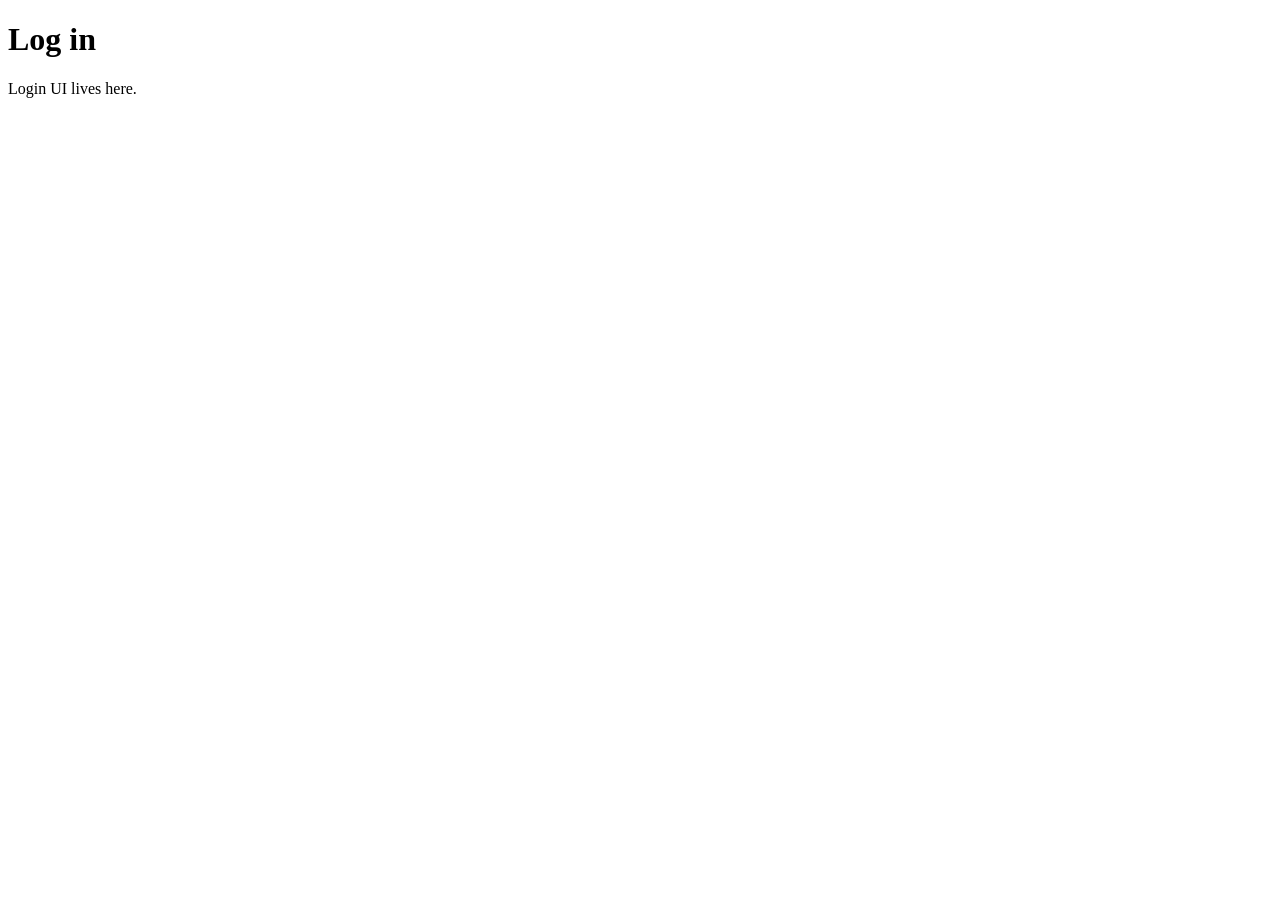
==== frontend/login.html @ e13bc44e "dining: auth middleware + /login page + /api/whoami (Task 10)" ====
<!DOCTYPE html>
<html lang="en">
<head>
  <meta charset="UTF-8" />
  <title>Log in · NYC Dining</title>
  <link rel="stylesheet" href="/css/app.css" />
</head>
<body>
  <main><h1>Log in</h1><p>Login UI lives here.</p></main>
</body>
</html>
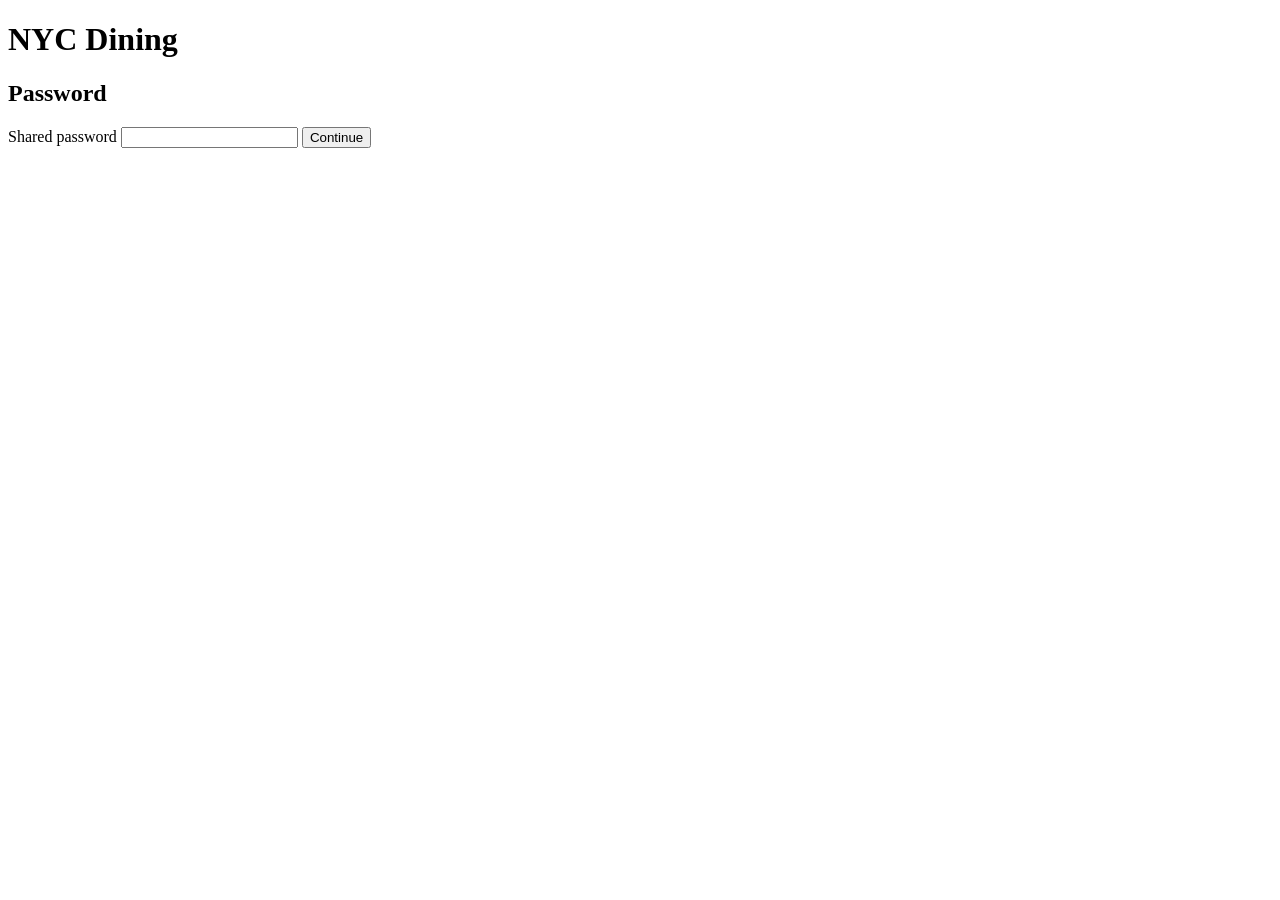
==== commit 7a7b8a05: "dining: login UI with password + name picker (Task 11)" ====
--- a/frontend/login.html
+++ b/frontend/login.html
@@ -2,10 +2,39 @@
 <html lang="en">
 <head>
   <meta charset="UTF-8" />
+  <meta name="viewport" content="width=device-width, initial-scale=1.0" />
   <title>Log in · NYC Dining</title>
   <link rel="stylesheet" href="/css/app.css" />
 </head>
 <body>
-  <main><h1>Log in</h1><p>Login UI lives here.</p></main>
+  <main class="auth">
+    <h1>NYC Dining</h1>
+
+    <section id="password-step">
+      <h2>Password</h2>
+      <form id="password-form">
+        <label>
+          <span>Shared password</span>
+          <input type="password" name="password" autocomplete="current-password" required />
+        </label>
+        <button type="submit">Continue</button>
+        <p id="password-error" class="error" hidden></p>
+      </form>
+    </section>
+
+    <section id="name-step" hidden>
+      <h2>Who's this?</h2>
+      <ul id="name-list"></ul>
+      <form id="new-name-form">
+        <label>
+          <span>Or add a new name</span>
+          <input type="text" name="display_name" maxlength="50" pattern="[A-Za-z0-9 ._-]+" required />
+        </label>
+        <button type="submit">Continue as new</button>
+        <p id="name-error" class="error" hidden></p>
+      </form>
+    </section>
+  </main>
+  <script src="/js/login.js" type="module"></script>
 </body>
 </html>
